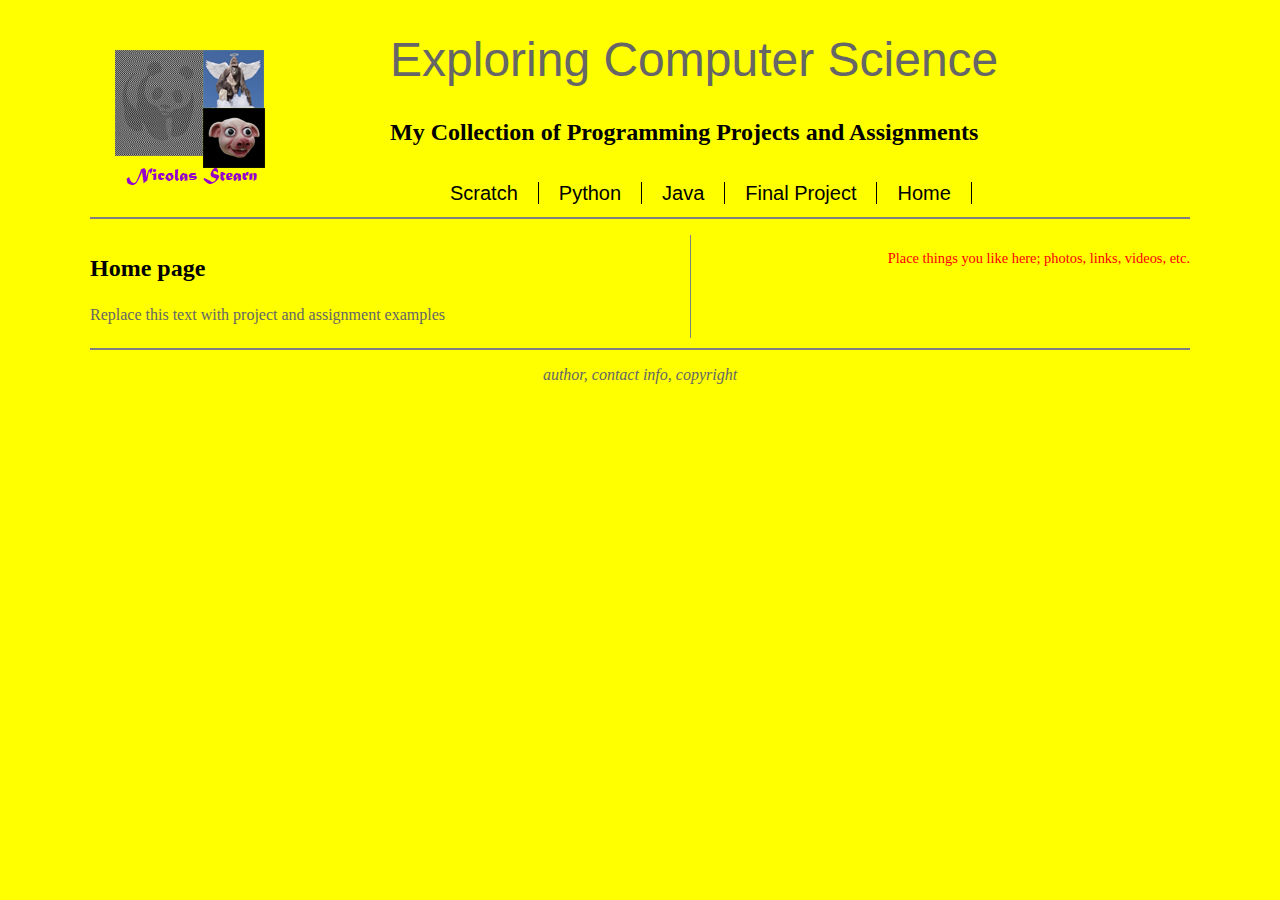
==== index.html @ 283563c8 "All of my stuff" ====
<!doctype html>

<html>

<head>
	<meta charset="UTF-8">
	<title>Home Page page</title>
<link href="main.css" rel="stylesheet" type="text/css">
</head>

<body>

<!-- Page Content wrapper -->
<div id="wrapper">

	<!-- page header - logo, title, links -->
	<header id="mainHeader">
		<h1>Exploring Computer Science</h1>
		<h2>My Collection of Programming Projects and Assignments</h2>
		
		<!-- site Navigation links -->
		<div id="mainNav">
			<ul id="pages">
				<li>
					<a href="scratch.html">Scratch</a>
				</li>
				<li>
					<a href="python.html">Python</a>
				</li>
				<li>
					<a href="java.html">Java</a>
				</li>
				<li>
					<a href="final.html">Final Project</a>
				</li>
				<li>
					<a href="index.html">Home</a>
				</li>
			</ul>
		</div><!-- end Navigation links -->
		
	</header><!-- end header -->
	
	<!-- Section Content -->
	<section id="content">
		<h2>Home page</h2>
		<p>Replace this text with project and assignment examples</p>
	</section><!-- end Content -->
	
	<!-- Aside Content -->
	<aside id="hobbies">
		<p>Place things you like here; photos, links, videos, etc.</p>
	</aside><!-- end Hobbies -->
	
	<!-- Footer Content -->
	<footer id="pageFooter">
		<p>author, contact info, copyright</p>
	</footer><!-- end Footer -->
	
</div><!-- end wrapper -->



</body>

</html>
---- main.css ----
@charset "UTF-8";

	body {
			background: yellow;
			font: 100% Georgia, Times, serif;
		}
		h1 {
			font: 300% Arial, Helvetica, sans-serif;
			color: #666;
		}
		
		p {
			color: red;
		}
		#wrapper {
			width: 1100px;
			margin: 0 auto;
			padding: 0 50px;
			text-align: left;
			position: relative;
		}
		header#mainHeader {
			height: 185px;
			background: url(images/logo.png) no-repeat 25px center;
			padding: 0 75px 0 300px;
			position: relative;
			border-bottom: 2px solid #7f7f7f;
			margin-bottom:16px;
		}
		header#mainHeader div{
			margin-top: 16px;
		}
		header#mainHeader ul{
			list-style: none;
			float: left;
		}
		header#mainHeader ul li {
			float: left;
		}
		header#mainHeader ul li a {
			font-family:Arial, Helvetica, sans-serif;
			font-size:20px;
			color: #000;
			padding: 0 20px;
			border-right: 1px solid #000;
			text-decoration: none;
		}
		header#mainHeader ul li a.last{
			border:none;
		}
		header#mainHeader ul li a:hover{
			color: #c00000;
		}
		section#content{
		float: left;
		width:600px;
		padding 0 10px 0 25;
		margin-bottom: 10px;
		border-right: 1px solid #7f7f7f;
		}	
		section#content p{
		color: #666;
		line-height: 1.6;
		margin-bottom: 10px;
		}
		aside#hobbies{
		font-size: 90%;
		float: right;
		width: 450 px;
		margin-bottom: 20px;
		}
		footer#pageFooter{
		clear: both;
		border-top: 2px solid #7f7f7f;
		padding: 20 px;
		}
		footer#pageFooter p {
		text-align: center;
		font-style: italic;
		margin-bottom: 10px;
		color: #666;
		}
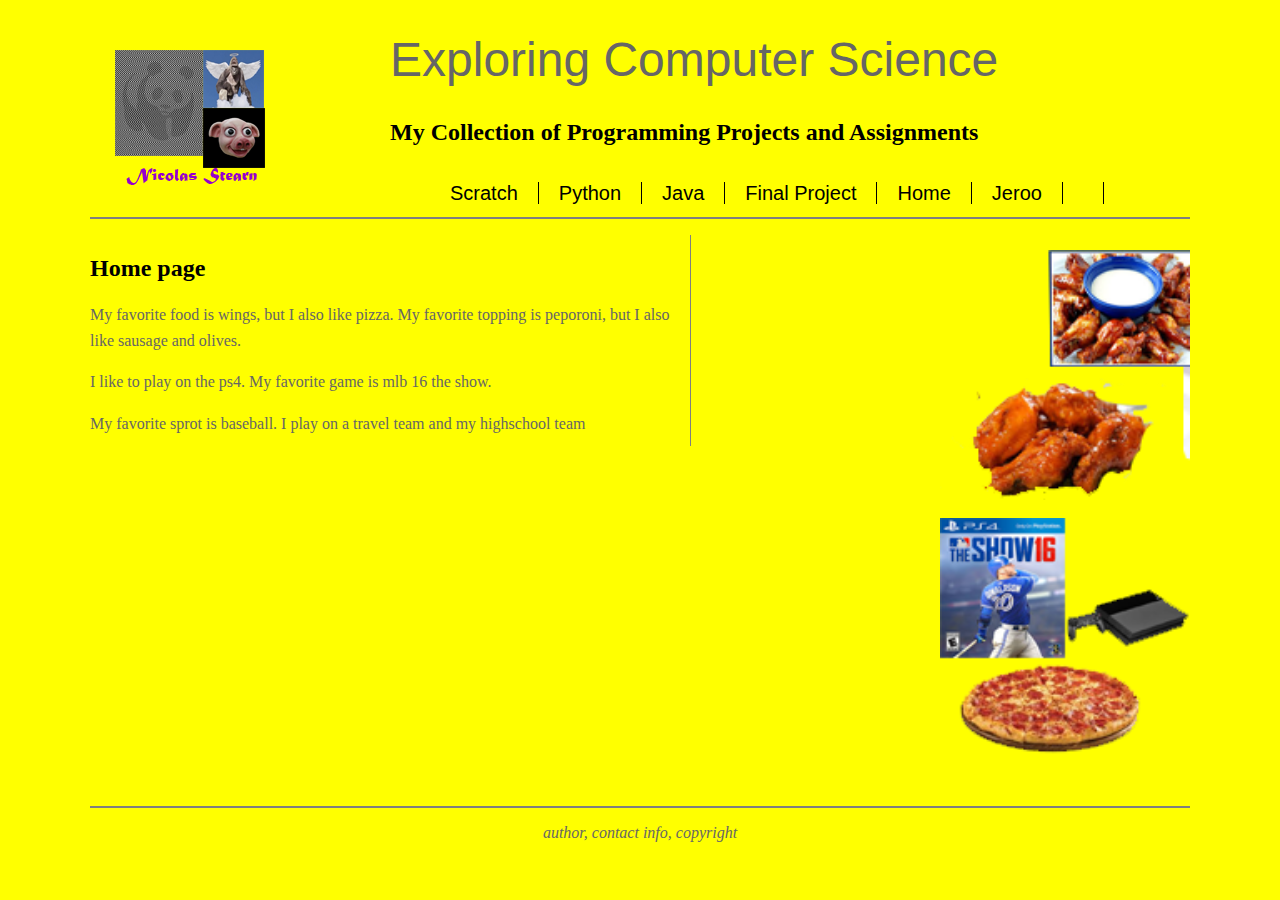
==== commit 055ad829: "New logos and page" ====
--- a/index.html
+++ b/index.html
@@ -4,7 +4,7 @@
 
 <head>
 	<meta charset="UTF-8">
-	<title>Home Page page</title>
+	<title>Home Page</title>
 <link href="main.css" rel="stylesheet" type="text/css">
 </head>
 
@@ -36,6 +36,9 @@
 				<li>
 					<a href="index.html">Home</a>
 				</li>
+				<li>
+				<a href="jeroo.html">Jeroo<a/>
+				</li>
 			</ul>
 		</div><!-- end Navigation links -->
 		
@@ -44,12 +47,17 @@
 	<!-- Section Content -->
 	<section id="content">
 		<h2>Home page</h2>
-		<p>Replace this text with project and assignment examples</p>
-	</section><!-- end Content -->
+		<p>My favorite food is wings, but I also like pizza. My favorite topping is peporoni, but I also like sausage and olives.</p>
+<p> I like to play on the ps4. My favorite game is mlb 16 the show.</p>
+<p>My favorite sprot is baseball. I play on a travel team and my highschool team</p>
+
+
+		</section><!-- end Content -->
 	
 	<!-- Aside Content -->
 	<aside id="hobbies">
-		<p>Place things you like here; photos, links, videos, etc.</p>
+		<p><img src="images/wingpic.png" width="250" height="250"</p>
+		<p><img src="images/mylogo.png" width="250" height="250"</p>
 	</aside><!-- end Hobbies -->
 	
 	<!-- Footer Content -->
